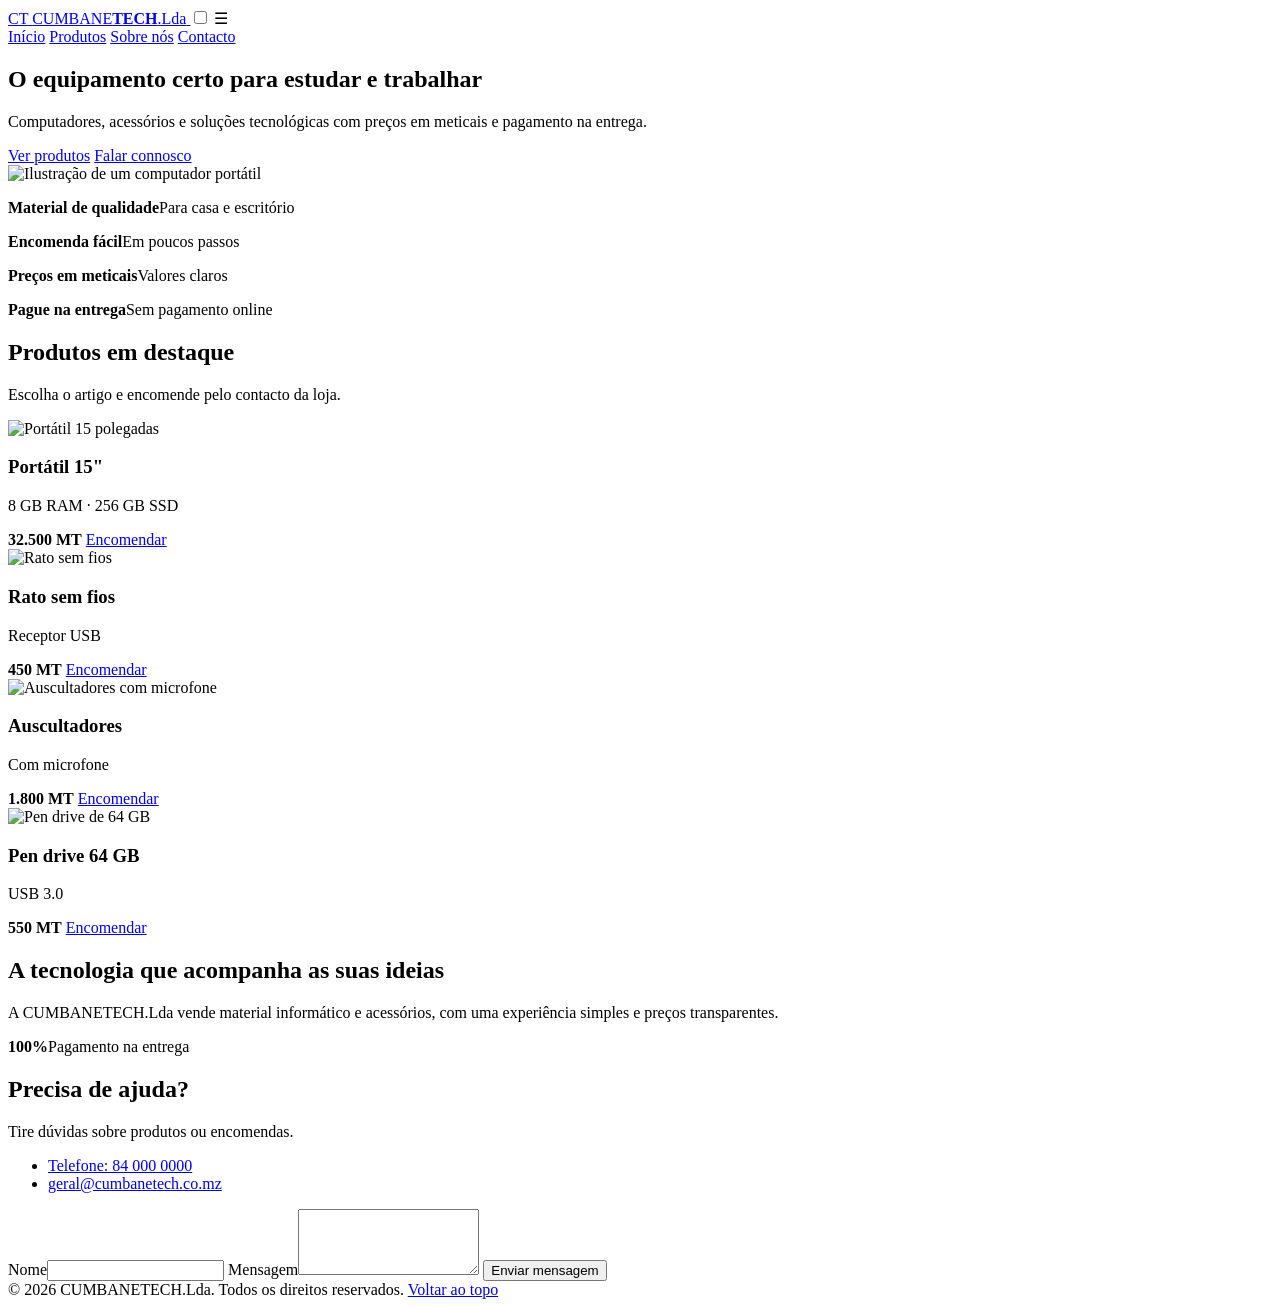
==== index.html @ 385f30d2 "Add files via upload" ====
<!DOCTYPE html>
<html lang="pt">
<head>
  <meta charset="UTF-8">
  <!-- viewport: faz o site ajustar-se à largura do telefone -->
  <meta name="viewport" content="width=device-width, initial-scale=1">
  <meta name="description" content="CUMBANETECH.Lda — material informático em Moçambique.">
  <title>CUMBANETECH.Lda | Loja de Informática</title>
  <link rel="stylesheet" href="css/style.css">
</head>
<body>

<!-- CABEÇALHO: logótipo (link) + menu de navegação (links) -->
<header class="topo">
  <div class="contentor topo-linha">
    <a class="marca" href="#inicio" aria-label="CUMBANETECH.Lda, página inicial">
      <span class="marca-sigla">CT</span>
      <span>CUMBANE<b>TECH</b>.Lda</span>
    </a>
    <!-- Caixa de marcação usada para abrir o menu no telefone (sem JavaScript) -->
    <input type="checkbox" id="menu-toggle" class="menu-toggle">
    <label for="menu-toggle" class="menu-botao" aria-label="Abrir menu">☰</label>
    <nav class="menu">
      <a href="#inicio">Início</a>
      <a href="#produtos">Produtos</a>
      <a href="#sobre">Sobre nós</a>
      <a href="#contacto">Contacto</a>
    </nav>
  </div>
</header>

<main>
  <!-- DESTAQUE: título, texto, botão e imagem principal -->
  <section class="destaque" id="inicio">
    <div class="contentor destaque-grelha">
      <div>
        <h1>O equipamento certo para estudar e trabalhar</h1>
        <p>Computadores, acessórios e soluções tecnológicas com preços em meticais e pagamento na entrega.</p>
        <a class="botao" href="#produtos">Ver produtos</a>
        <a class="botao botao-claro" href="#contacto">Falar connosco</a>
      </div>
      <img src="img/hero.svg" alt="Ilustração de um computador portátil" width="640" height="440">
    </div>
  </section>

  <!-- VANTAGENS -->
  <section class="vantagens">
    <div class="contentor vantagens-grelha">
      <p><b>Material de qualidade</b>Para casa e escritório</p>
      <p><b>Encomenda fácil</b>Em poucos passos</p>
      <p><b>Preços em meticais</b>Valores claros</p>
      <p><b>Pague na entrega</b>Sem pagamento online</p>
    </div>
  </section>

  <!-- PRODUTOS: cada cartão tem imagem, nome, preço e botão -->
  <section class="secao contentor" id="produtos">
    <h2>Produtos em destaque</h2>
    <p class="nota">Escolha o artigo e encomende pelo contacto da loja.</p>
    <div class="produtos">
      <article class="cartao">
        <img src="img/laptop.svg" alt="Portátil 15 polegadas" width="200" height="160">
        <h3>Portátil 15"</h3>
        <p>8 GB RAM · 256 GB SSD</p>
        <strong class="preco">32.500 MT</strong>
        <a class="botao" href="#contacto">Encomendar</a>
      </article>
      <article class="cartao">
        <img src="img/rato.svg" alt="Rato sem fios" width="200" height="160">
        <h3>Rato sem fios</h3>
        <p>Receptor USB</p>
        <strong class="preco">450 MT</strong>
        <a class="botao" href="#contacto">Encomendar</a>
      </article>
      <article class="cartao">
        <img src="img/auscultadores.svg" alt="Auscultadores com microfone" width="200" height="160">
        <h3>Auscultadores</h3>
        <p>Com microfone</p>
        <strong class="preco">1.800 MT</strong>
        <a class="botao" href="#contacto">Encomendar</a>
      </article>
      <article class="cartao">
        <img src="img/pendrive.svg" alt="Pen drive de 64 GB" width="200" height="160">
        <h3>Pen drive 64 GB</h3>
        <p>USB 3.0</p>
        <strong class="preco">550 MT</strong>
        <a class="botao" href="#contacto">Encomendar</a>
      </article>
    </div>
  </section>

  <!-- SOBRE NÓS -->
  <section class="sobre" id="sobre">
    <div class="contentor sobre-grelha">
      <div>
        <h2>A tecnologia que acompanha as suas ideias</h2>
        <p>A CUMBANETECH.Lda vende material informático e acessórios, com uma experiência simples e preços transparentes.</p>
      </div>
      <p class="selo"><b>100%</b>Pagamento na entrega</p>
    </div>
  </section>

  <!-- CONTACTO: formulário com campos e botão de envio -->
  <section class="secao contentor contacto" id="contacto">
    <div>
      <h2>Precisa de ajuda?</h2>
      <p class="nota">Tire dúvidas sobre produtos ou encomendas.</p>
      <ul class="lista-contacto">
        <li><a href="tel:+258840000000">Telefone: 84 000 0000</a></li>
        <li><a href="mailto:geral@cumbanetech.co.mz">geral@cumbanetech.co.mz</a></li>
      </ul>
    </div>
    <form action="#" method="post">
      <label>Nome<input type="text" name="nome" required></label>
      <label>Mensagem<textarea name="mensagem" rows="4" required></textarea></label>
      <button class="botao" type="submit">Enviar mensagem</button>
    </form>
  </section>
</main>

<footer class="rodape">
  <div class="contentor">
    <span>© 2026 CUMBANETECH.Lda. Todos os direitos reservados.</span>
    <a href="#inicio">Voltar ao topo</a>
  </div>
</footer>

</body>
</html>
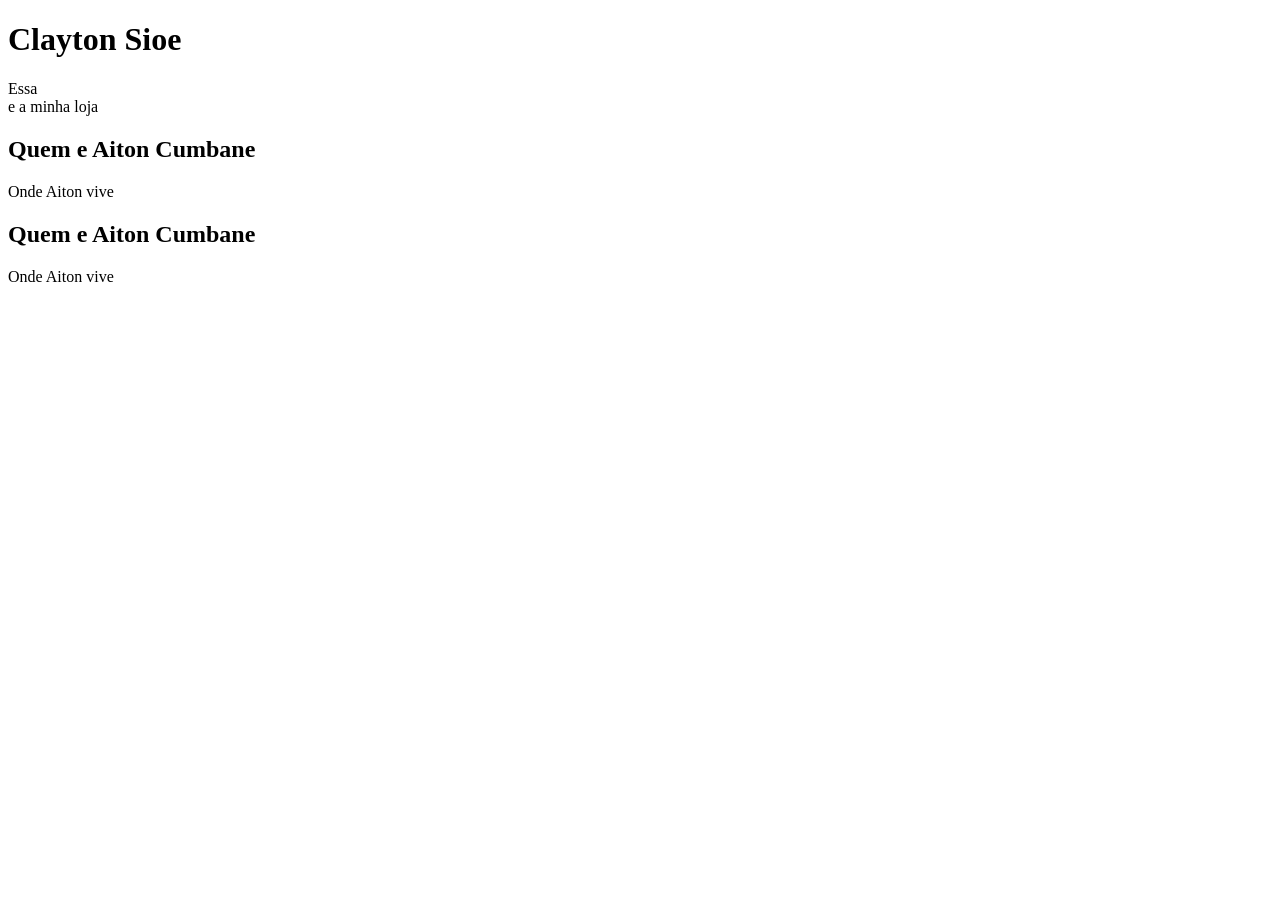
==== commit 1054fdeb: "Add files via upload" ====
--- a/index.html
+++ b/index.html
@@ -1,129 +1,29 @@
-<!DOCTYPE html>
-<html lang="pt">
-<head>
-  <meta charset="UTF-8">
-  <!-- viewport: faz o site ajustar-se à largura do telefone -->
-  <meta name="viewport" content="width=device-width, initial-scale=1">
-  <meta name="description" content="CUMBANETECH.Lda — material informático em Moçambique.">
-  <title>CUMBANETECH.Lda | Loja de Informática</title>
-  <link rel="stylesheet" href="css/style.css">
-</head>
-<body>
-
-<!-- CABEÇALHO: logótipo (link) + menu de navegação (links) -->
-<header class="topo">
-  <div class="contentor topo-linha">
-    <a class="marca" href="#inicio" aria-label="CUMBANETECH.Lda, página inicial">
-      <span class="marca-sigla">CT</span>
-      <span>CUMBANE<b>TECH</b>.Lda</span>
-    </a>
-    <!-- Caixa de marcação usada para abrir o menu no telefone (sem JavaScript) -->
-    <input type="checkbox" id="menu-toggle" class="menu-toggle">
-    <label for="menu-toggle" class="menu-botao" aria-label="Abrir menu">☰</label>
-    <nav class="menu">
-      <a href="#inicio">Início</a>
-      <a href="#produtos">Produtos</a>
-      <a href="#sobre">Sobre nós</a>
-      <a href="#contacto">Contacto</a>
-    </nav>
-  </div>
-</header>
-
-<main>
-  <!-- DESTAQUE: título, texto, botão e imagem principal -->
-  <section class="destaque" id="inicio">
-    <div class="contentor destaque-grelha">
-      <div>
-        <h1>O equipamento certo para estudar e trabalhar</h1>
-        <p>Computadores, acessórios e soluções tecnológicas com preços em meticais e pagamento na entrega.</p>
-        <a class="botao" href="#produtos">Ver produtos</a>
-        <a class="botao botao-claro" href="#contacto">Falar connosco</a>
-      </div>
-      <img src="img/hero.svg" alt="Ilustração de um computador portátil" width="640" height="440">
-    </div>
-  </section>
-
-  <!-- VANTAGENS -->
-  <section class="vantagens">
-    <div class="contentor vantagens-grelha">
-      <p><b>Material de qualidade</b>Para casa e escritório</p>
-      <p><b>Encomenda fácil</b>Em poucos passos</p>
-      <p><b>Preços em meticais</b>Valores claros</p>
-      <p><b>Pague na entrega</b>Sem pagamento online</p>
-    </div>
-  </section>
-
-  <!-- PRODUTOS: cada cartão tem imagem, nome, preço e botão -->
-  <section class="secao contentor" id="produtos">
-    <h2>Produtos em destaque</h2>
-    <p class="nota">Escolha o artigo e encomende pelo contacto da loja.</p>
-    <div class="produtos">
-      <article class="cartao">
-        <img src="img/laptop.svg" alt="Portátil 15 polegadas" width="200" height="160">
-        <h3>Portátil 15"</h3>
-        <p>8 GB RAM · 256 GB SSD</p>
-        <strong class="preco">32.500 MT</strong>
-        <a class="botao" href="#contacto">Encomendar</a>
-      </article>
-      <article class="cartao">
-        <img src="img/rato.svg" alt="Rato sem fios" width="200" height="160">
-        <h3>Rato sem fios</h3>
-        <p>Receptor USB</p>
-        <strong class="preco">450 MT</strong>
-        <a class="botao" href="#contacto">Encomendar</a>
-      </article>
-      <article class="cartao">
-        <img src="img/auscultadores.svg" alt="Auscultadores com microfone" width="200" height="160">
-        <h3>Auscultadores</h3>
-        <p>Com microfone</p>
-        <strong class="preco">1.800 MT</strong>
-        <a class="botao" href="#contacto">Encomendar</a>
-      </article>
-      <article class="cartao">
-        <img src="img/pendrive.svg" alt="Pen drive de 64 GB" width="200" height="160">
-        <h3>Pen drive 64 GB</h3>
-        <p>USB 3.0</p>
-        <strong class="preco">550 MT</strong>
-        <a class="botao" href="#contacto">Encomendar</a>
-      </article>
-    </div>
-  </section>
-
-  <!-- SOBRE NÓS -->
-  <section class="sobre" id="sobre">
-    <div class="contentor sobre-grelha">
-      <div>
-        <h2>A tecnologia que acompanha as suas ideias</h2>
-        <p>A CUMBANETECH.Lda vende material informático e acessórios, com uma experiência simples e preços transparentes.</p>
-      </div>
-      <p class="selo"><b>100%</b>Pagamento na entrega</p>
-    </div>
-  </section>
-
-  <!-- CONTACTO: formulário com campos e botão de envio -->
-  <section class="secao contentor contacto" id="contacto">
-    <div>
-      <h2>Precisa de ajuda?</h2>
-      <p class="nota">Tire dúvidas sobre produtos ou encomendas.</p>
-      <ul class="lista-contacto">
-        <li><a href="tel:+258840000000">Telefone: 84 000 0000</a></li>
-        <li><a href="mailto:geral@cumbanetech.co.mz">geral@cumbanetech.co.mz</a></li>
-      </ul>
-    </div>
-    <form action="#" method="post">
-      <label>Nome<input type="text" name="nome" required></label>
-      <label>Mensagem<textarea name="mensagem" rows="4" required></textarea></label>
-      <button class="botao" type="submit">Enviar mensagem</button>
-    </form>
-  </section>
-</main>
-
-<footer class="rodape">
-  <div class="contentor">
-    <span>© 2026 CUMBANETECH.Lda. Todos os direitos reservados.</span>
-    <a href="#inicio">Voltar ao topo</a>
-  </div>
-</footer>
-
-</body>
-</html>
+<!DOCTYPE html>
+<html lang="pt"
+    <head>
+<meta name="viewport" content="width=device-width, initialescale 1.0">
+   <meta charset="UTF-8">
+
+</head>
+<title> Desenvolvimento de uym Website para uma oficina de carros
+    </title>
+    <body>
+        <header>
+            <h1>Clayton Sioe</h1>
+            <p>Essa<br> e a minha loja</p>
+            <main>
+            <section class="one">
+            <h2>Quem e Aiton Cumbane</h2>
+            <p>Onde Aiton vive</p>
+        </section>
+        </main><section class="one">
+            <h2>Quem e Aiton Cumbane</h2>
+            <p>Onde Aiton vive</p>
+        </section>
+        </header>
+    </body>
+    <footer>
+
+    </footer>
+   </html>
+
